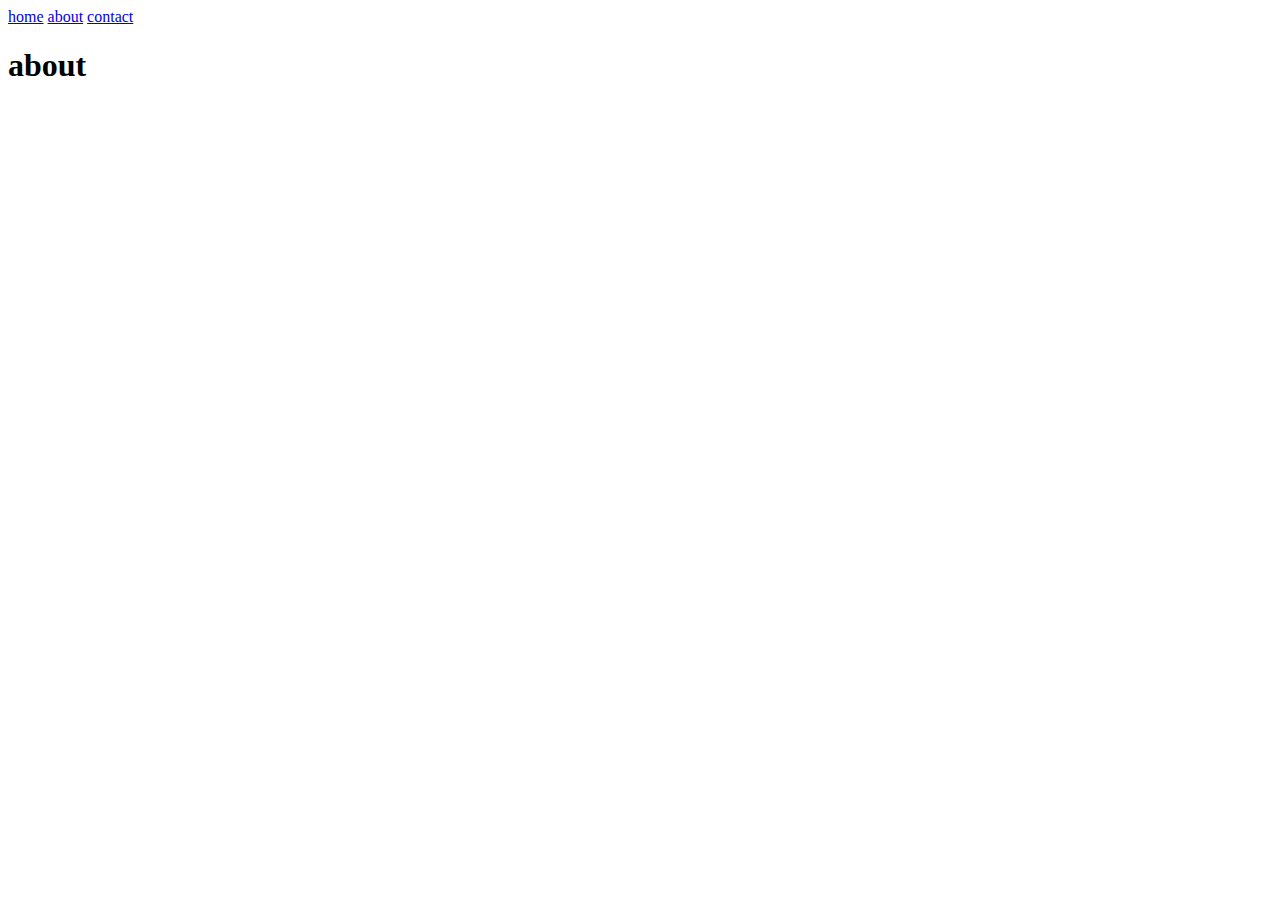
==== project4/about.html @ 2cae6a95 "initial commit" ====
<!DOCTYPE html>
<html lang="en">
    <head>
        <meta charset="UTF-8" />
        <meta http-equiv="X-UA-Compatible" content="IE=edge" />
        <meta name="viewport" content="width=device-width, initial-scale=1.0" />
        <title>about</title>
        <link rel="stylesheet" href="./assets/css/main.css" />
        <link rel="icon" href="./assets/img/favicon.png" />
    </head>
    <body>
        <header>
            <nav>
                <a href="./index.html">home</a>
                <a href="./about.html">about</a>
                <a href="./contact.html">contact</a>
            </nav>
        </header>
        <h1>about</h1>
        <main></main>
        <footer></footer>
    </body>
</html>
---- project4/assets/css/main.css ----
@import url('./normalize.css');
@import url('./global.css');
@import url('./layout.css');
@import url('./typography.css');
@import url('./components.css');
@import url('./buttons.css');
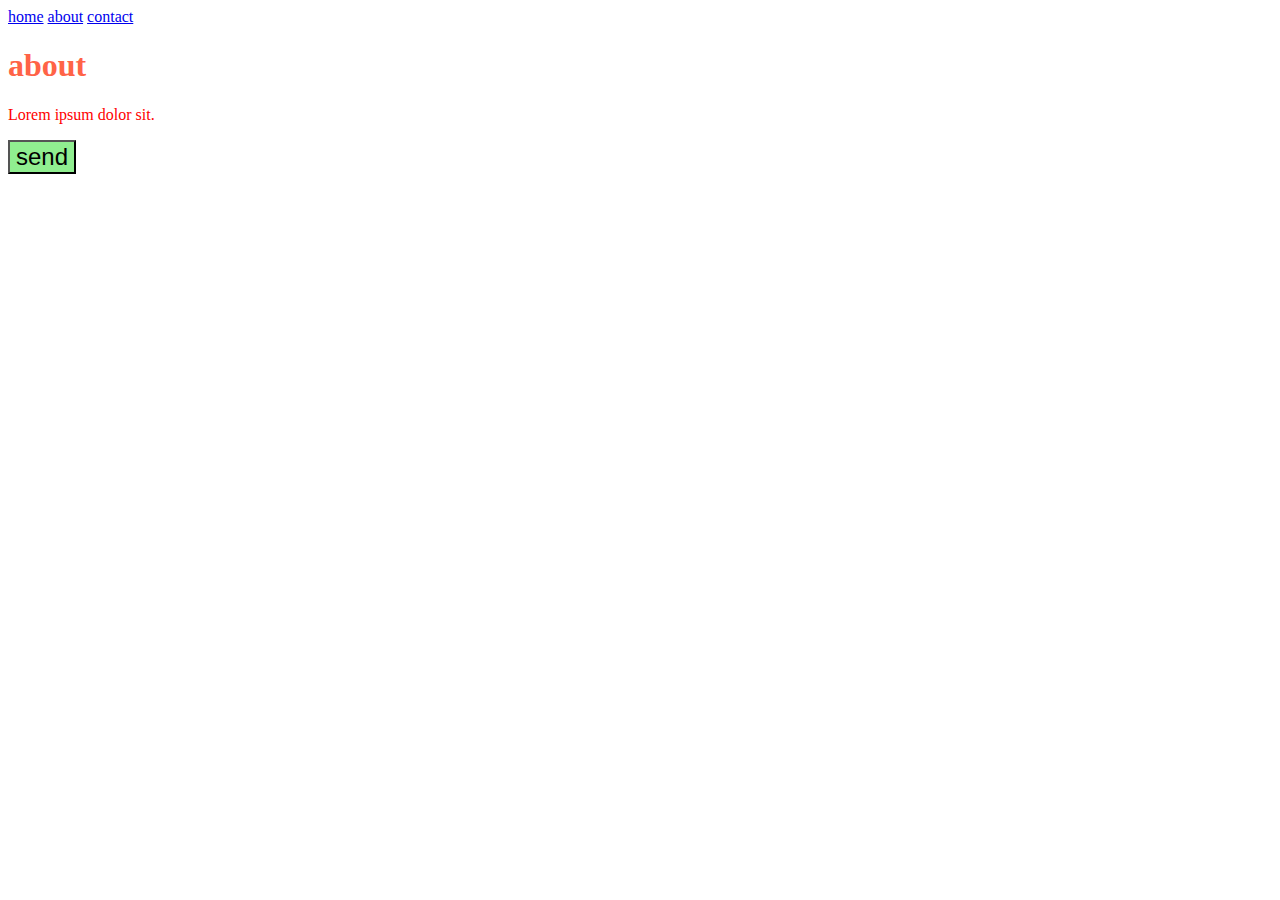
==== commit fb36e06b: "class combination" ====
--- a/project4/about.html
+++ b/project4/about.html
@@ -8,7 +8,7 @@
         <link rel="stylesheet" href="./assets/css/main.css" />
         <link rel="icon" href="./assets/img/favicon.png" />
     </head>
-    <body>
+    <body class="about">
         <header>
             <nav>
                 <a href="./index.html">home</a>
@@ -16,8 +16,12 @@
                 <a href="./contact.html">contact</a>
             </nav>
         </header>
-        <h1>about</h1>
-        <main></main>
-        <footer></footer>
+        <h1 class="heading" id="heading">about</h1>
+        <main>
+            <p class="text text-info">Lorem ipsum dolor sit.</p>
+        </main>
+        <footer>
+            <button class="btn btn-success">send</button>
+        </footer>
     </body>
 </html>
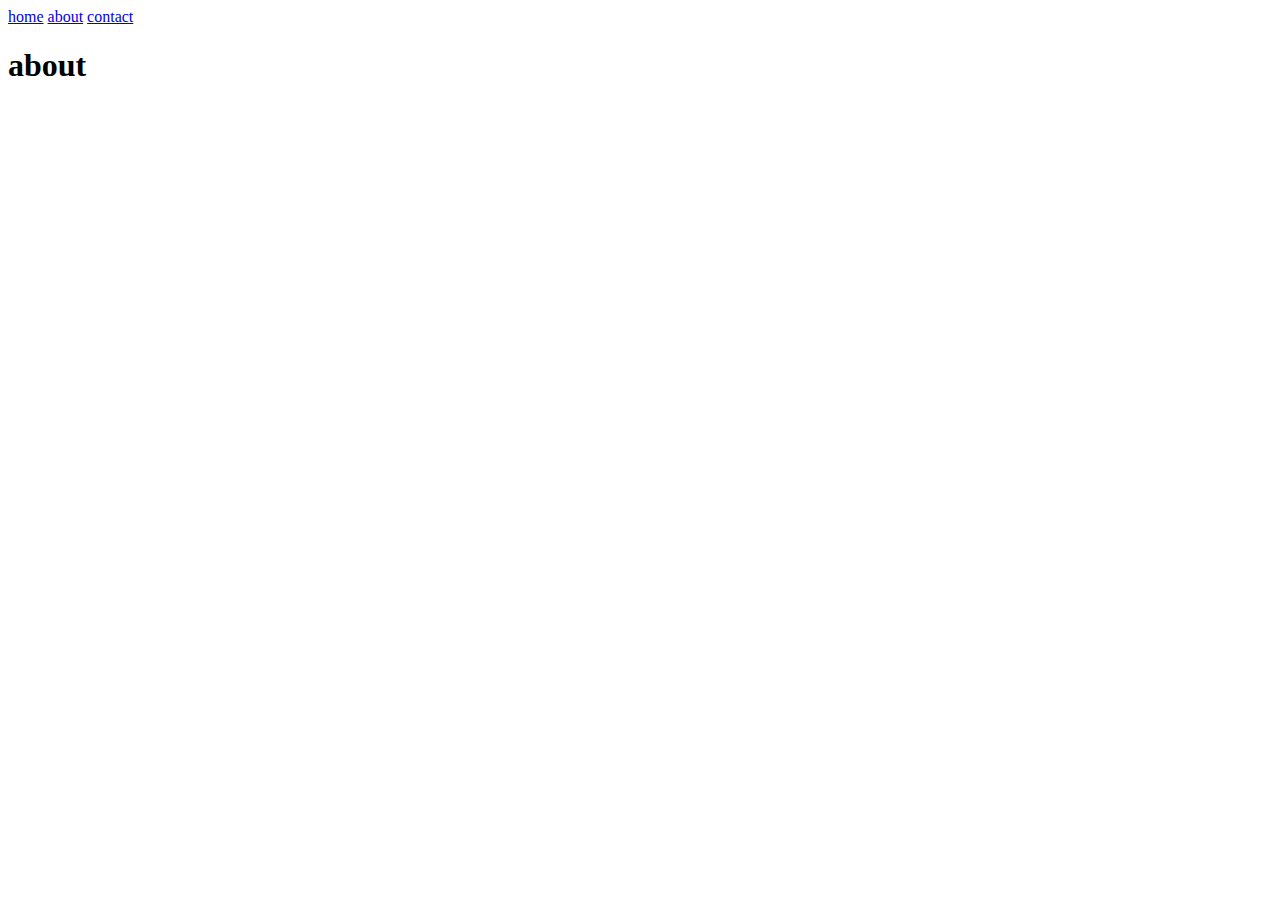
==== commit f66909f6: "hex rgb and hsl added" ====
--- a/project4/about.html
+++ b/project4/about.html
@@ -16,12 +16,8 @@
                 <a href="./contact.html">contact</a>
             </nav>
         </header>
-        <h1 class="heading" id="heading">about</h1>
-        <main>
-            <p class="text text-info">Lorem ipsum dolor sit.</p>
-        </main>
-        <footer>
-            <button class="btn btn-success">send</button>
-        </footer>
+        <h1>about</h1>
+        <main></main>
+        <footer></footer>
     </body>
 </html>
